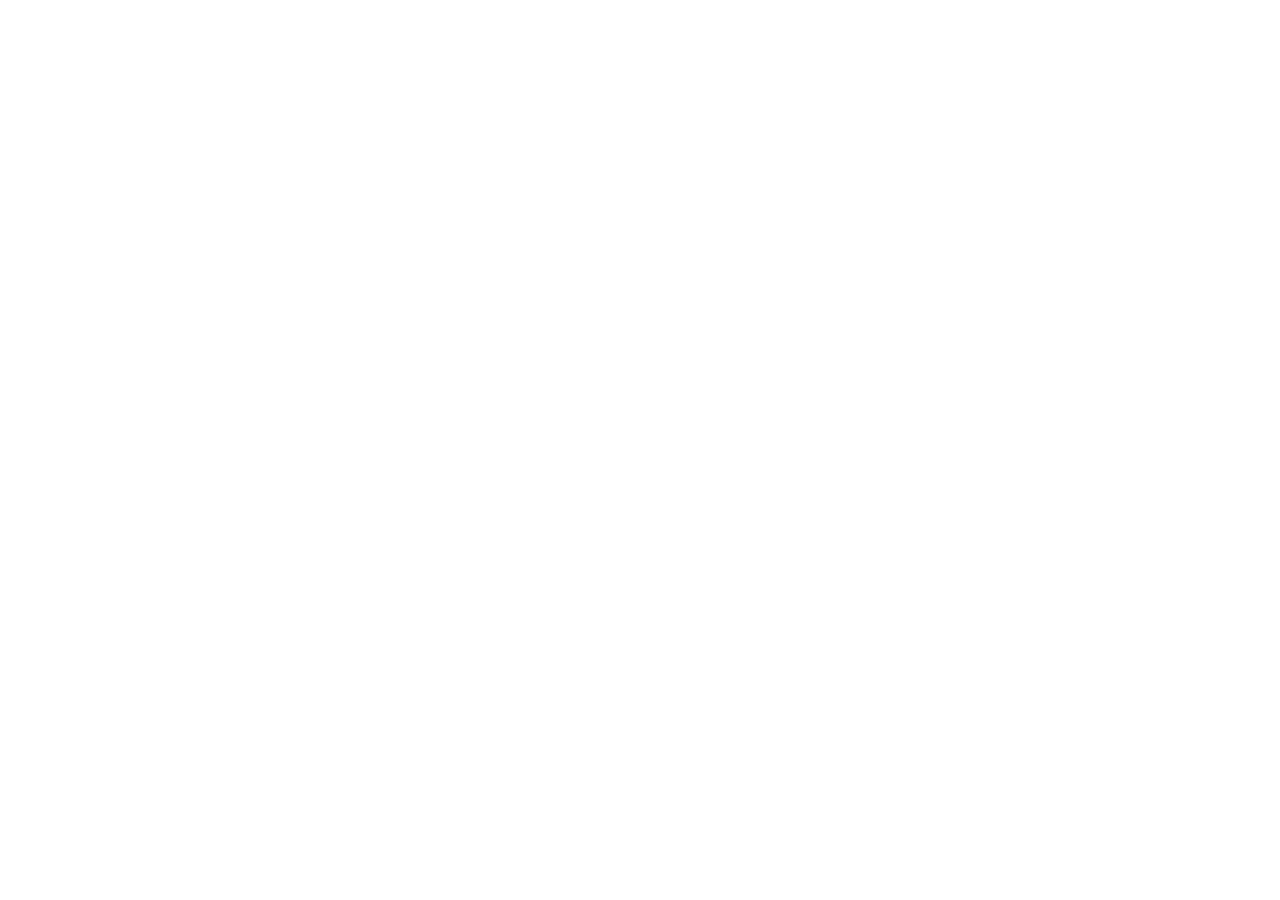
==== index.html @ 877c2c13 "commited" ====
<!DOCTYPE html>
<html lang="en">
<head>
    <meta charset="UTF-8">
    <meta name="viewport" content="width=device-width, initial-scale=1.0">
    <title>Java Script basics</title>
</head>
<body>
    <script src="./script.js"></script>
</body>
</html>
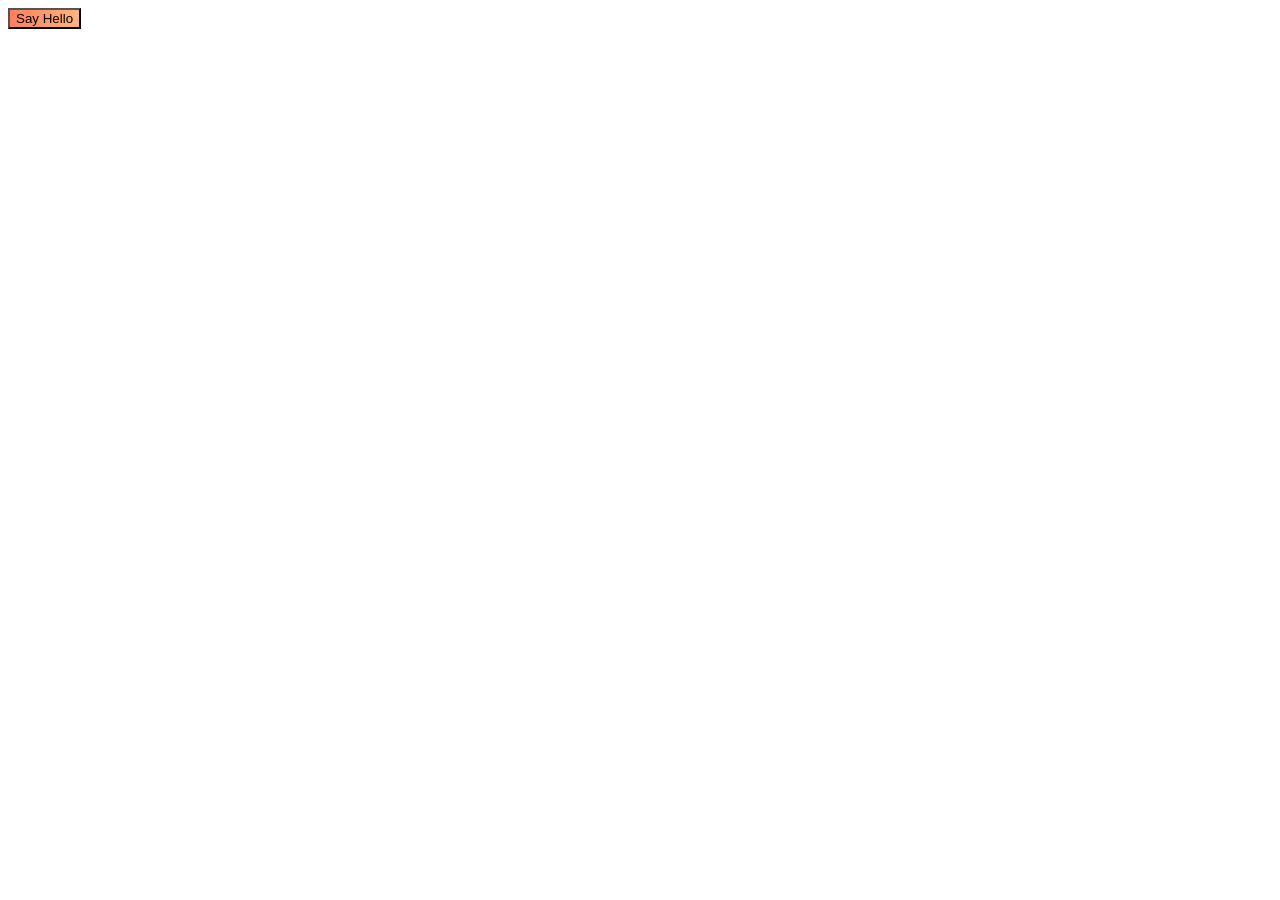
==== commit 690bd112: "update" ====
--- a/index.html
+++ b/index.html
@@ -6,6 +6,9 @@
     <title>Java Script basics</title>
 </head>
 <body>
+    <form>
+    <input style="background: linear-gradient(to right, #ff7e5f, #feb47b) ;" type = "button" onclick="sayHello('Zara',7)" value = "Say Hello">
+</form>
     <script src="./script.js"></script>
 </body>
 </html>
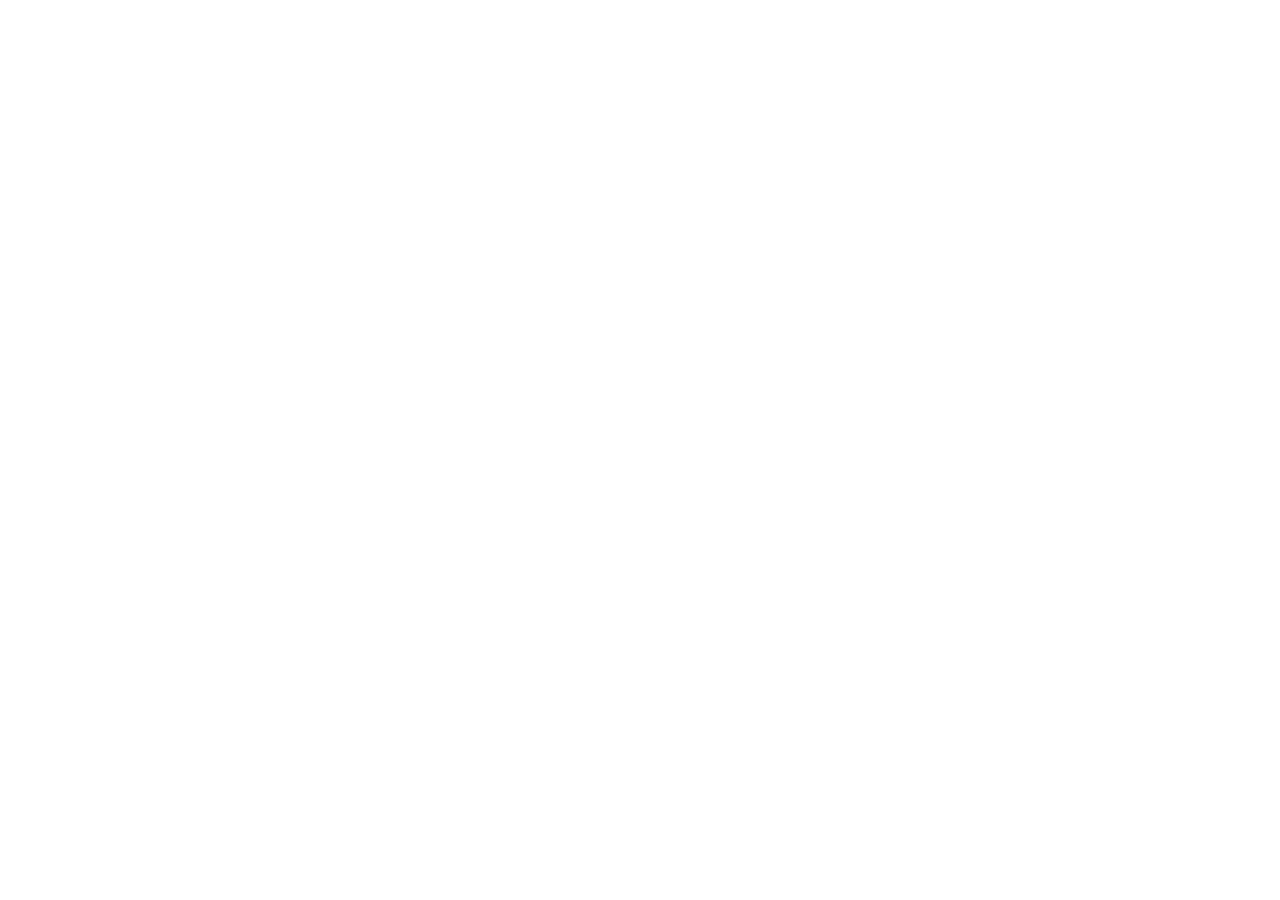
==== commit 1a20efb0: "update" ====
--- a/index.html
+++ b/index.html
@@ -6,9 +6,9 @@
     <title>Java Script basics</title>
 </head>
 <body>
-    <form>
+    <!-- <form>
     <input style="background: linear-gradient(to right, #ff7e5f, #feb47b) ;" type = "button" onclick="sayHello('Zara',7)" value = "Say Hello">
-</form>
+</form> -->
     <script src="./script.js"></script>
 </body>
 </html>
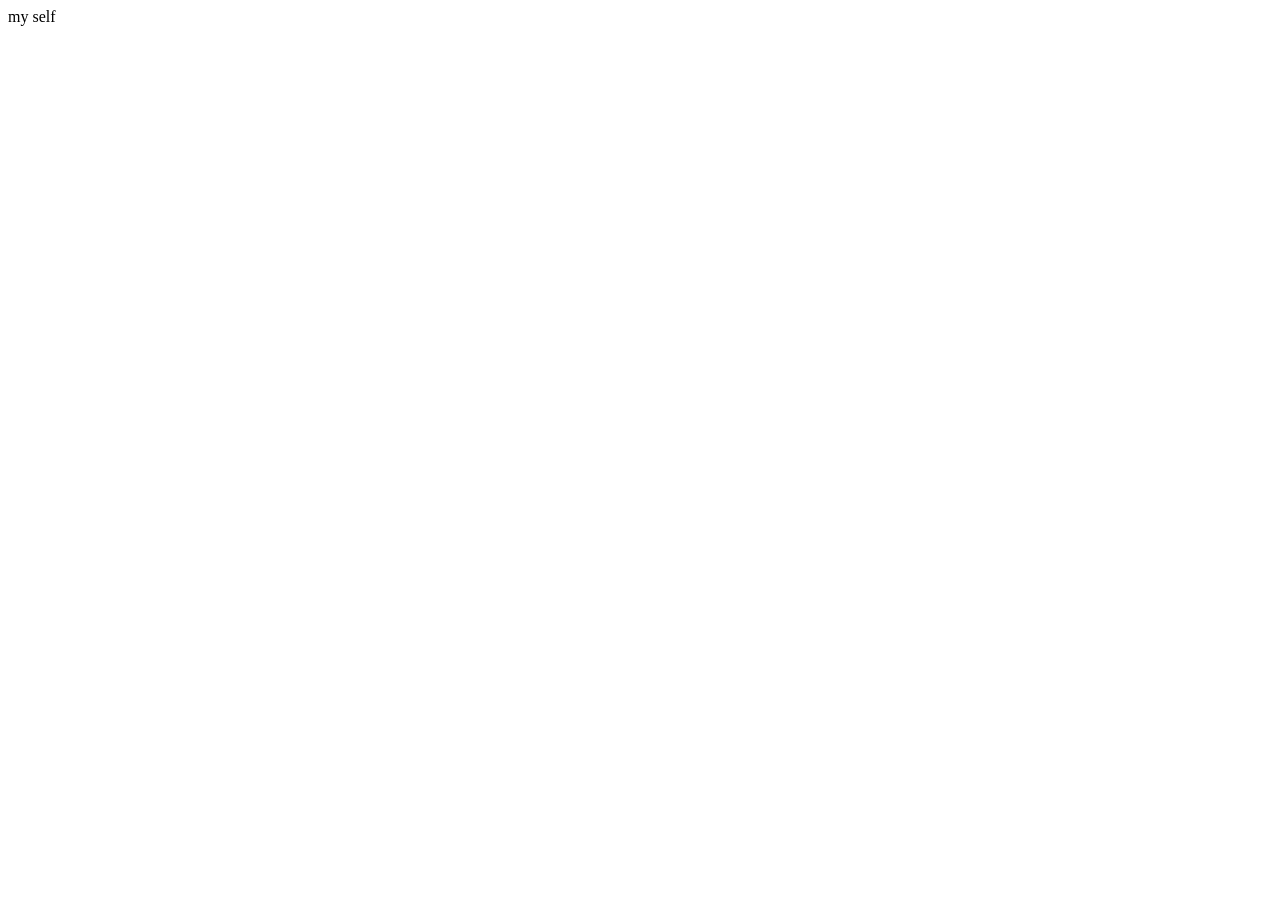
==== commit 189ab44a: "commit" ====
--- a/index.html
+++ b/index.html
@@ -9,6 +9,10 @@
     <!-- <form>
     <input style="background: linear-gradient(to right, #ff7e5f, #feb47b) ;" type = "button" onclick="sayHello('Zara',7)" value = "Say Hello">
 </form> -->
+
+<div id="para">
+    dhruv
+</div>
     <script src="./script.js"></script>
 </body>
 </html>
